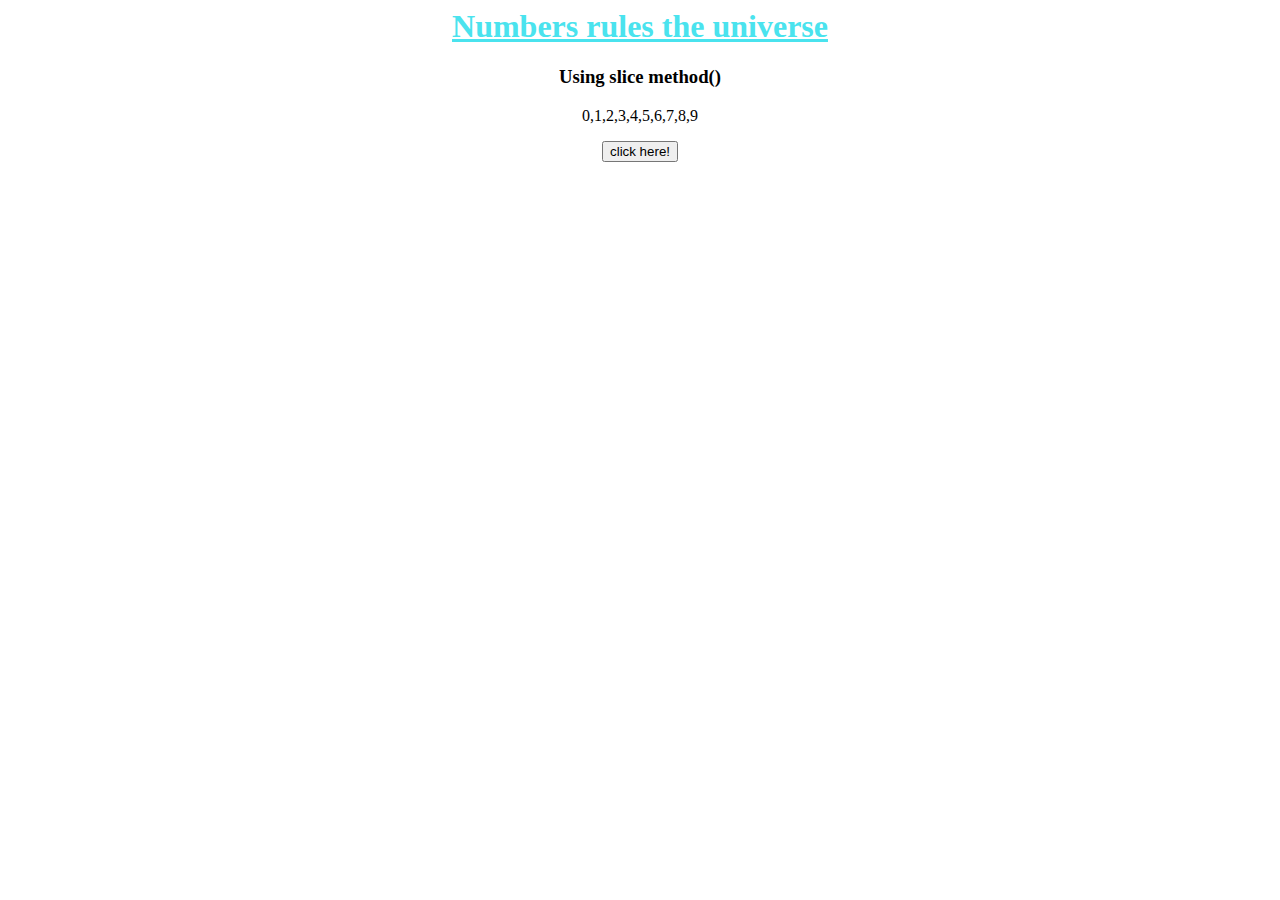
==== Arrays/splitArray/index.html @ aa962eda "4rd weeks work:2nd array splits" ====
<body style="text-align:center;" id="body">
    <h1 style="color:rgb(74, 227, 238);">
        <u>Numbers rules the universe</u>
    </h1>
    <h3>Using slice method()</h3>
    <p id="GFG_UP" style="font-size: 16px;">
  
    </p>
    <button onclick="gfg_Run()">
        click here!
    </button>
    <p id="GFG_DOWN" style="color:rgb(8, 104, 141);
                            font-size: 20px;
                            font-weight: bold;">
    </p>
    <script>
        let el_up = document.getElementById("GFG_UP");
        let el_down = document.getElementById("GFG_DOWN");
        let i, j, chunk = 5;
        let array = [0, 1, 2, 3, 4, 5, 6, 7, 8, 9];
        el_up.innerHTML = array;
          
        function gfg_Run() {
            let array1 =
                array.slice(0, chunk);
              
            let array2 =
                array.slice(chunk, chunk + array.length);
              
            el_down.innerHTML = array1 + ' and ' + array2;
        }
    </script>
</body>
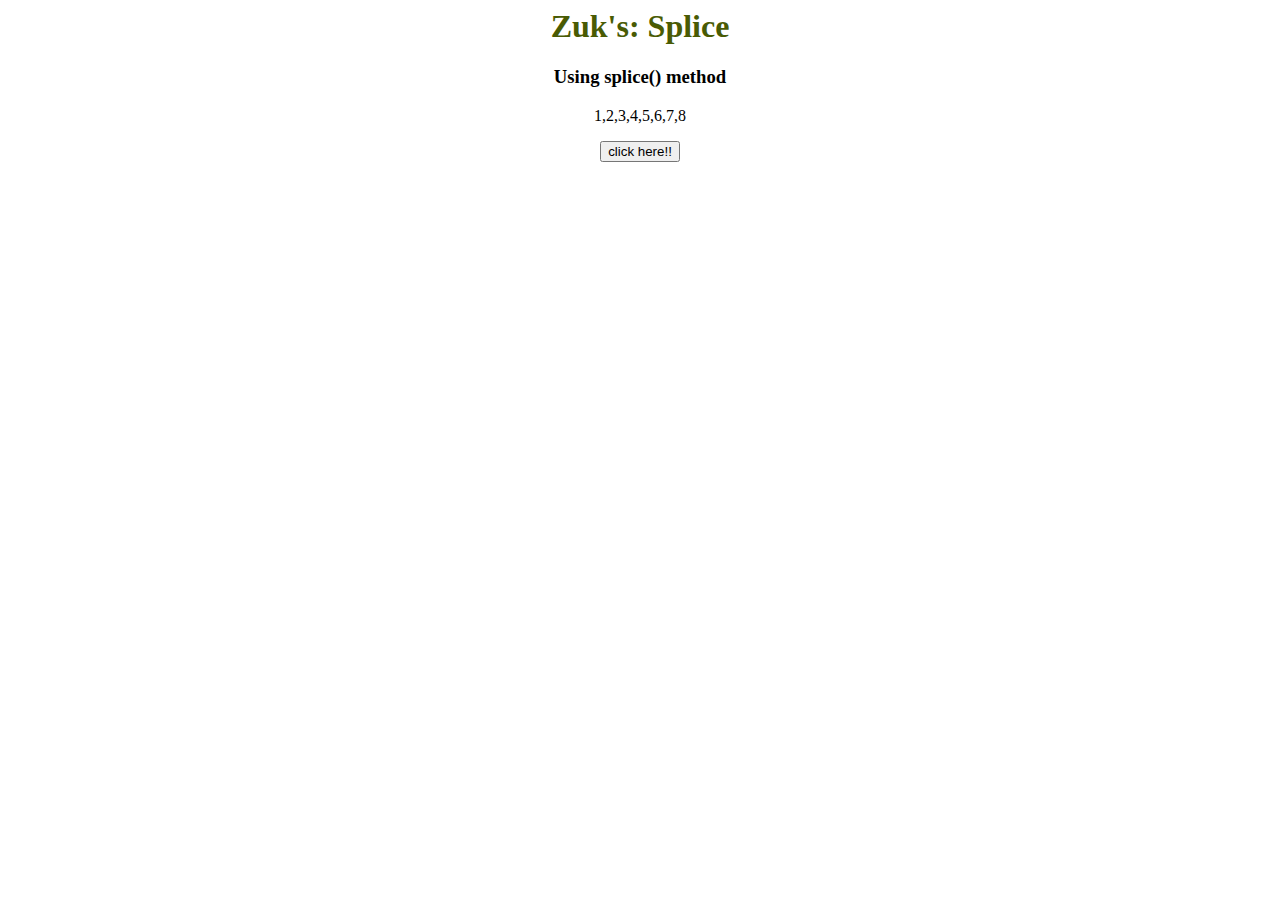
==== commit 839ac8f6: "4rd weeks work:2nd array splice" ====
--- a/Arrays/splitArray/index.html
+++ b/Arrays/splitArray/index.html
@@ -1,4 +1,4 @@
-<body style="text-align:center;" id="body">
+<!-- <body style="text-align:center;" id="body">
     <h1 style="color:rgb(74, 227, 238);">
         <u>Numbers rules the universe</u>
     </h1>
@@ -30,4 +30,42 @@
             el_down.innerHTML = array1 + ' and ' + array2;
         }
     </script>
-</body>+</body> -->
+
+
+
+<!-- Splice -->
+<body style="text-align:center;" id="body">
+	<h1 style="color:rgb(73, 91, 4);">
+		Zuk's: Splice
+	</h1>
+	<h3>Using splice() method</h3>
+	<p id="GFG_UP" style="font-size: 16px;">
+
+	</p>
+	<button onclick="gfg_Run()">
+		click here!!
+	</button>
+	<p id="GFG_DOWN" style="color:rgb(228, 220, 108);
+							font-size: 20px;
+							font-weight: bold;">
+	</p>
+	<script>
+		var el_up = document.getElementById("GFG_UP");
+		var el_down = document.getElementById("GFG_DOWN");
+		var i, j, chunk = 2;
+		var array = [1, 2, 3, 4, 5, 6, 7, 8];
+		el_up.innerHTML = array;
+		
+		function gfg_Run() {
+			var array1 = array.splice(0, chunk);
+			var array2 = array.splice(0, chunk);
+			var array3 = array.splice(0, chunk);
+			var array4 = array.splice(0, chunk);
+			el_down.innerHTML = array1 + ' | '
+							+ array2 + ' | '
+							+ array3 + ' | '
+							+ array4;
+		}
+	</script>
+</body>
